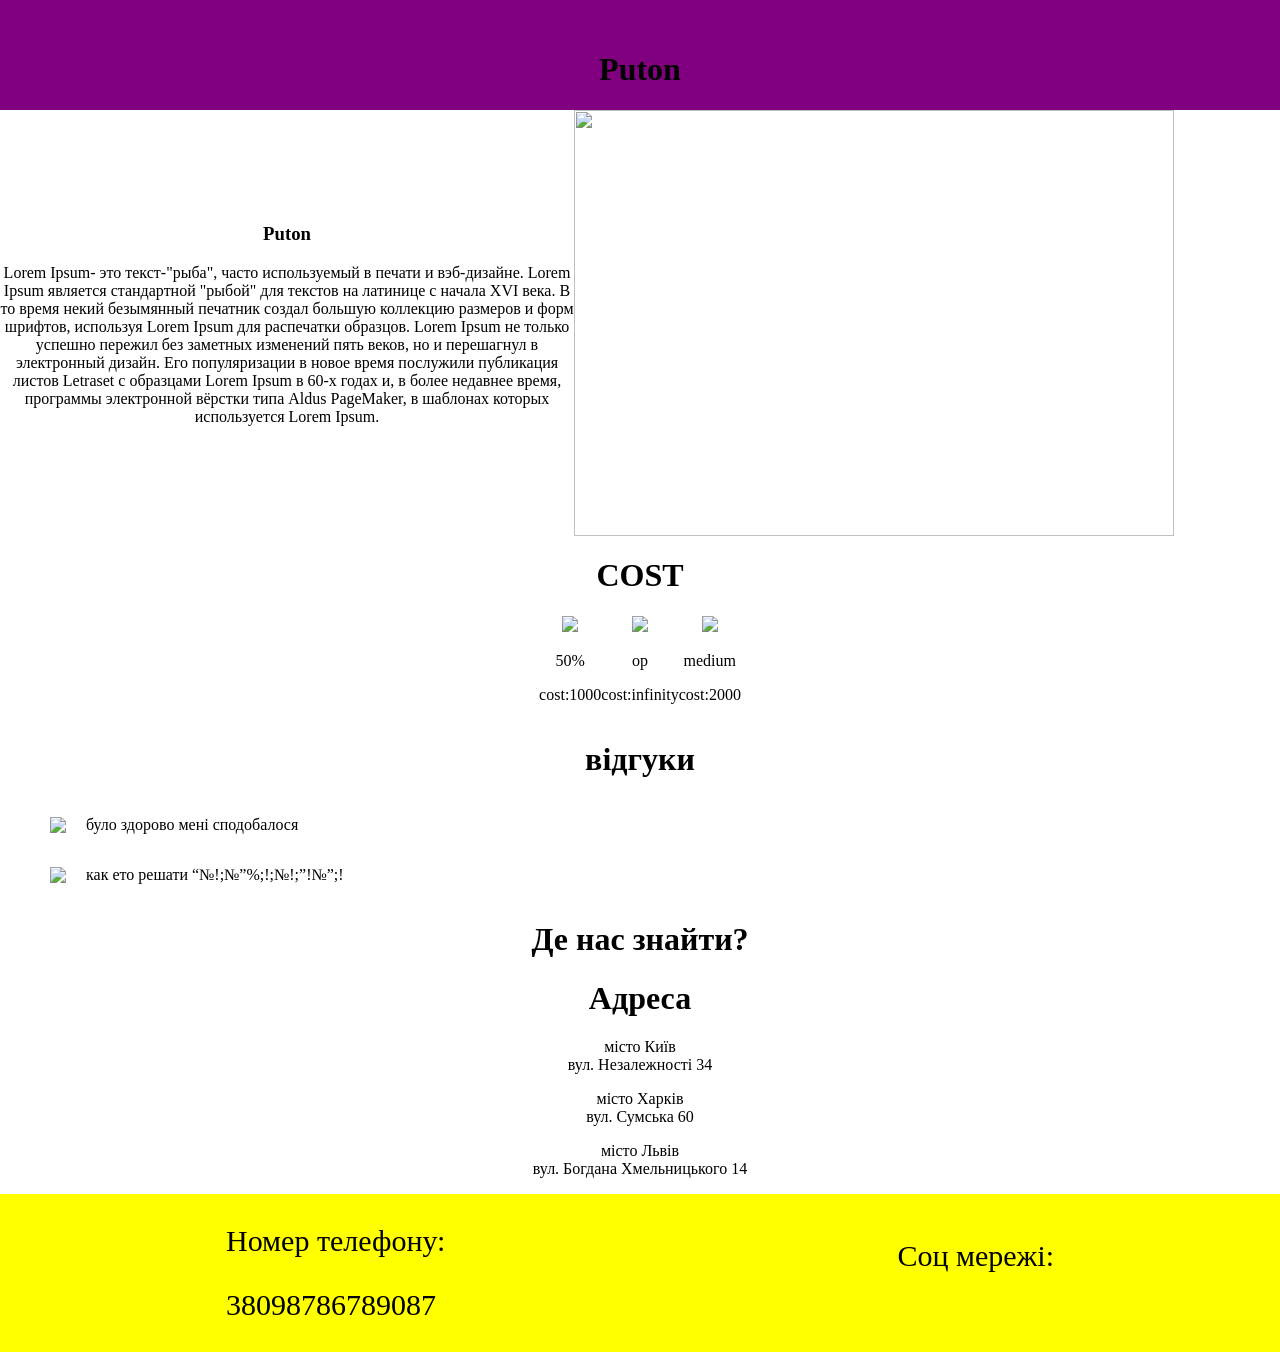
==== second.html @ 8589afbf "Add files via upload" ====
<!DOCTYPE html>
<html lang="en">
<head>
    <meta charset="UTF-8">
    <meta name="viewport" content="width=device-width, initial-scale=1.0">
    <title>Document</title>
    <link rel="stylesheet" href="style.css">
</head>
<body>
    <header>
      <h1>Puton</h1>
    </header>
    <main>
     <section class="about">
          <article class="text">
          <h1>Puton</h1>
          <p>Lorem Ipsum- это текст-"рыба", часто используемый в печати и вэб-дизайне. Lorem Ipsum является стандартной "рыбой" для текстов на латинице с начала XVI века. В то время некий безымянный печатник создал большую коллекцию размеров и форм шрифтов, используя Lorem Ipsum для распечатки образцов. Lorem Ipsum не только успешно пережил без заметных изменений пять веков, но и перешагнул в электронный дизайн. Его популяризации в новое время послужили публикация листов Letraset с образцами Lorem Ipsum в 60-х годах и, в более недавнее время, программы электронной вёрстки типа Aldus PageMaker, в шаблонах которых используется Lorem Ipsum.</p>
        </article>
        <img src="https://learn.logikaschool.com/uploads/student/2888423/6921c674cbb68.png"height="426px" width="600px">
        </section>
        <h1>COST</h1>
        <section class="cost">
          <article class="costs">
          <img src="https://learn.logikaschool.com/uploads/student/2888423/692af34bb8b75.png" >
          <p>50%</p>
          <p>cost:1000</p>
          </article>
          <article class="costs">
          <img src="https://learn.logikaschool.com/uploads/student/2888423/692af35d9084f.png">
          <p>op</p>
          <p>cost:infinity</p>
          </article>
          <article class="costs">
          <img src="https://learn.logikaschool.com/uploads/student/2888423/692af347d6e0d.png" >
          <p>medium</p>
          <p>cost:2000</p>
          </article>
        </section>
        <h1>відгуки</h1>
        <section class="reviews">
          <article class="review">
          <img src="https://learn.logikaschool.com/uploads/student/2888423/692afb5c060af.png">
          <p>було здорово мені сподобалося</p>
        </article>
        <article class="review">
          <img src="https://learn.logikaschool.com/uploads/student/2888423/692afb57677d4.png">
          <p>как ето решати “№!;№”%;!;№!;”!№”;!</p>
          </article>
        </section>
        <h1>Де нас знайти?</h1>
        <h1>Адреса</h1>
        <section class="locat">
          <p >місто Київ <br>вул. Незалежності 34</p>
          <p>місто Харків<br>вул. Сумська 60</p>
          <p>місто Львів<br>вул. Богдана Хмельницького 14</p>
        </section>
        
    </main>
    <footer>
      <div class="number">
     <p>Номер телефону:</p>
     <p>38098786789087</p>
     </div>
     <div class="soc">
    <p>Cоц мережі:</p>
    <img src="https://learn.logikaschool.com/uploads/student/2888423/6921c1cc845ba.png" alt="">
    <img src="https://learn.logikaschool.com/uploads/student/2888423/6921c1d168d62.png" alt="">
    </div>
    </footer>
</body>
</html>
---- style.css ----
body{
    background-color: white;
    margin: 0;
    padding: 0;
}
header{
    background-color: purple;
    margin: 0;
    padding: 30px 0;
    text-align: center;
    height: 50px;
}
.nav-link{
    text-decoration: none;
    color: black;
    font-size: 24px;
    margin: 3px 25px;
    
}
nav{
    display: flex;
    align-items: center;
    justify-content: center;
    background-color: yellow;
}
main{
    text-align: center;
}
.chanse{
    background-color: grey;
    border: 1px solid grey;
    text-decoration: none;
    font-size: 20px;
}

.courses{
    display: flex;
    justify-content: center;
    align-items: center;
}

.course a{
    border: 1px solid grey;
    font-size: 20px;
}
.course img{
    height: 250px;
    width: 250px;

}
.teachers{
    display: flex;
    align-items: center;
    justify-content: center;
}

.vvv{
    height: 205px;
    width: 250px;
    
}
.about{
    display: flex;
    align-items: center;
}
.text p{
    width: 574px;
}
.location{
    display: flex;
    justify-content: center;
}
footer{
background-color: blueviolet;
display: flex;
justify-content: center;
align-items: center;
font-size: 30px;
}
.cost{
    display: flex;
    justify-content: center;
    align-items: center;
    text-align: center;
}
.reviews{
    padding-left: 50px;

}
.review{
    display: flex;
    
    align-items: center;
}
.review p{
    margin-left: 20px;
}

.locat p::before{
      content: url(https://learn.logikaschool.com/uploads/student/2888423/692b020985f6d.png);
}
footer{
    background-color: yellow;
    display: flex;
    justify-content: space-around;

}
.number{
    /*display: flex;*/
}
.soc{
    /*display: flex;*/
}
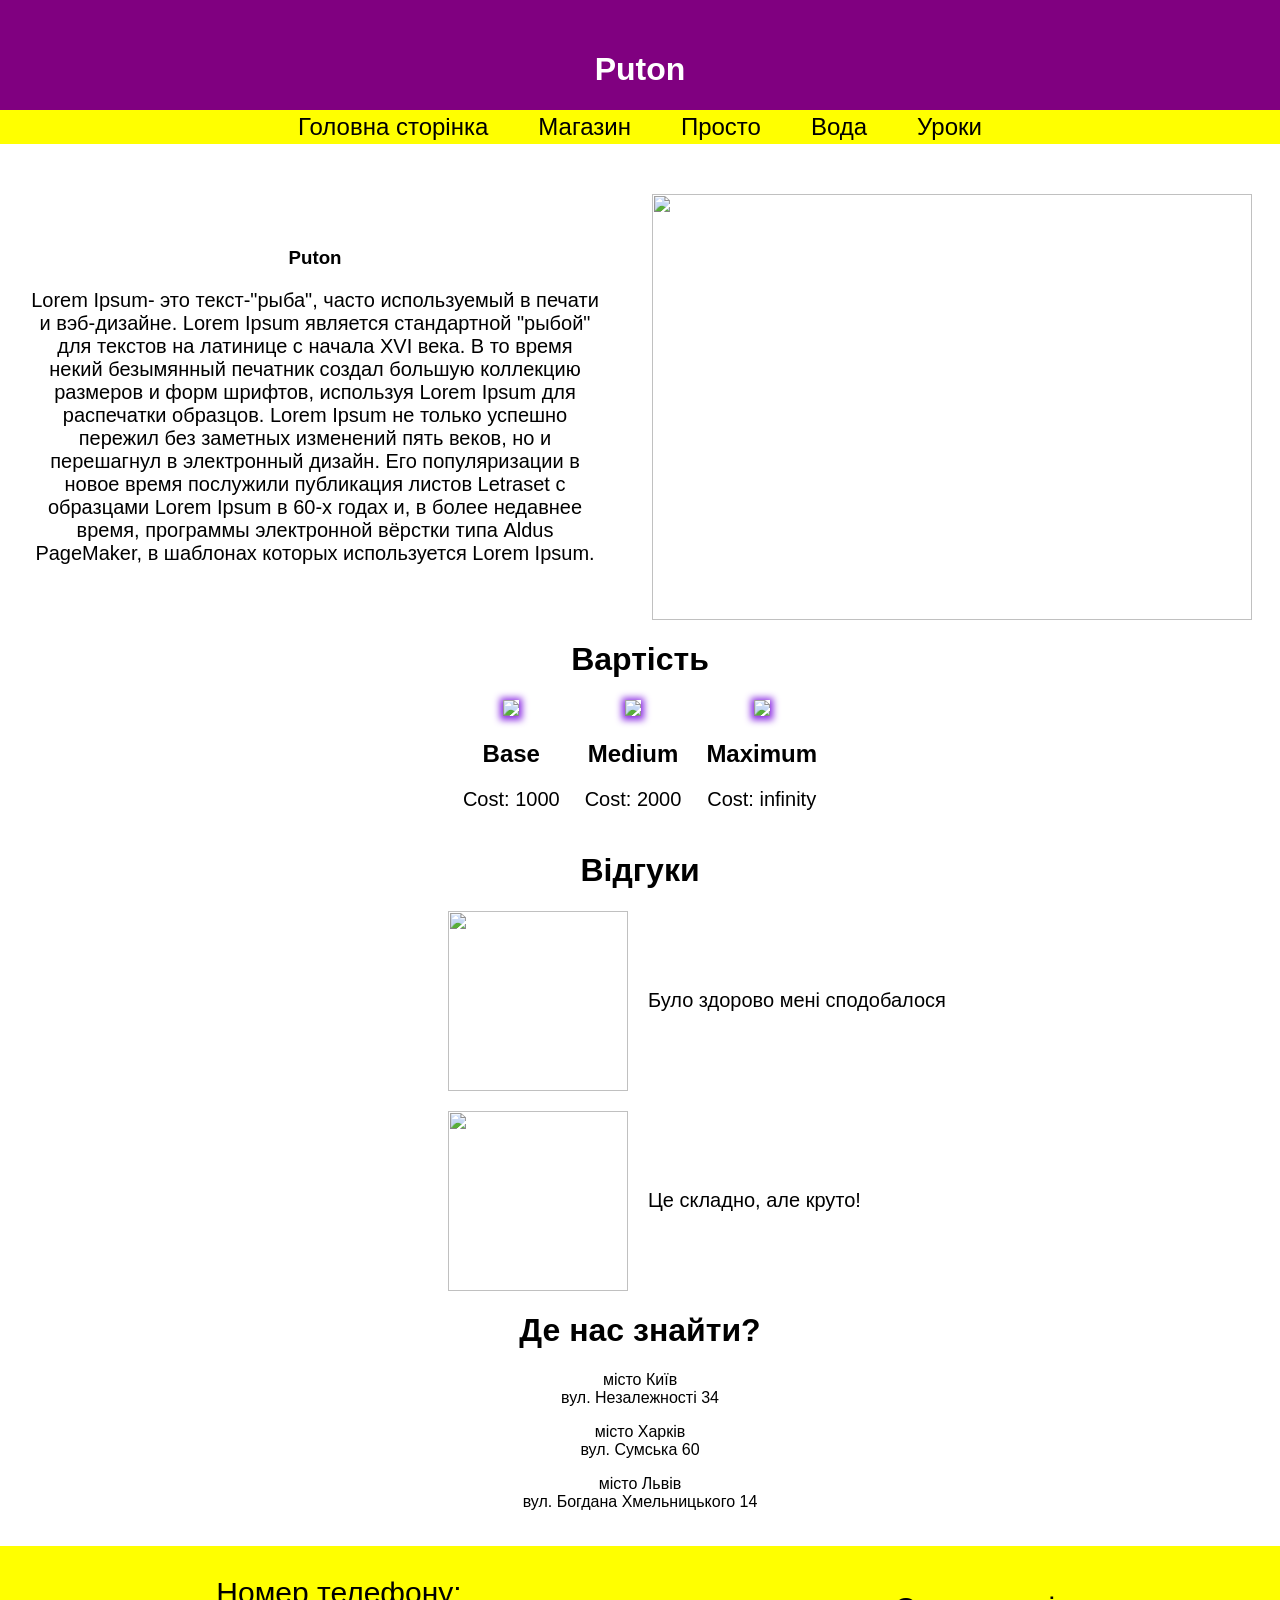
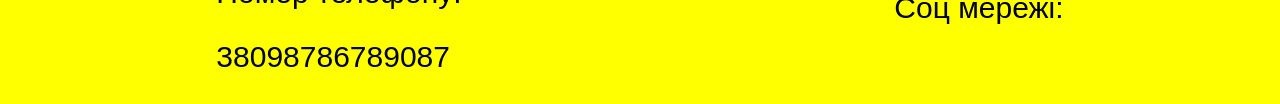
==== commit 39b6fed3: "Add files via upload" ====
--- a/second.html
+++ b/second.html
@@ -3,13 +3,20 @@
 <head>
     <meta charset="UTF-8">
     <meta name="viewport" content="width=device-width, initial-scale=1.0">
-    <title>Document</title>
+    <title>Python</title>
     <link rel="stylesheet" href="style.css">
 </head>
 <body>
     <header>
       <h1>Puton</h1>
     </header>
+    <nav>
+        <a href="index.html" class="nav-link">Головна сторінка</a>
+        <a href="" class="nav-link">Магазин</a>
+        <a href="" class="nav-link">Просто</a>
+        <a href="" class="nav-link">Вода</a>
+        <a href="" class="nav-link">Уроки</a>
+    </nav>
     <main>
      <section class="about">
           <article class="text">
@@ -18,37 +25,36 @@
         </article>
         <img src="https://learn.logikaschool.com/uploads/student/2888423/6921c674cbb68.png"height="426px" width="600px">
         </section>
-        <h1>COST</h1>
+        <h1>Вартість</h1>
         <section class="cost">
           <article class="costs">
-          <img src="https://learn.logikaschool.com/uploads/student/2888423/692af34bb8b75.png" >
-          <p>50%</p>
-          <p>cost:1000</p>
+            <img src="https://learn.logikaschool.com/uploads/student/2888423/692af34bb8b75.png" >
+            <h2>Base</h2>
+            <p>Cost: 1000</p>
+          </article>          
+          <article class="costs">
+            <img src="https://learn.logikaschool.com/uploads/student/2888423/692af347d6e0d.png" >
+            <h2>Medium</h2>
+            <p>Cost: 2000</p>
           </article>
           <article class="costs">
-          <img src="https://learn.logikaschool.com/uploads/student/2888423/692af35d9084f.png">
-          <p>op</p>
-          <p>cost:infinity</p>
-          </article>
-          <article class="costs">
-          <img src="https://learn.logikaschool.com/uploads/student/2888423/692af347d6e0d.png" >
-          <p>medium</p>
-          <p>cost:2000</p>
+            <img src="https://en.meming.world/images/en/8/81/Stonks.jpg">
+            <h2>Maximum</h2>
+            <p>Cost: infinity</p>
           </article>
         </section>
-        <h1>відгуки</h1>
+        <h1>Відгуки</h1>
         <section class="reviews">
           <article class="review">
           <img src="https://learn.logikaschool.com/uploads/student/2888423/692afb5c060af.png">
-          <p>було здорово мені сподобалося</p>
+          <p>Було здорово мені сподобалося</p>
         </article>
         <article class="review">
           <img src="https://learn.logikaschool.com/uploads/student/2888423/692afb57677d4.png">
-          <p>как ето решати “№!;№”%;!;№!;”!№”;!</p>
+          <p>Це складно, але круто!</p>
           </article>
         </section>
         <h1>Де нас знайти?</h1>
-        <h1>Адреса</h1>
         <section class="locat">
           <p >місто Київ <br>вул. Незалежності 34</p>
           <p>місто Харків<br>вул. Сумська 60</p>
--- a/style.css
+++ b/style.css
@@ -2,6 +2,7 @@
     background-color: white;
     margin: 0;
     padding: 0;
+    font-family:'Segoe UI', Tahoma, Geneva, Verdana, sans-serif
 }
 header{
     background-color: purple;
@@ -9,6 +10,7 @@
     padding: 30px 0;
     text-align: center;
     height: 50px;
+    color: white;
 }
 .nav-link{
     text-decoration: none;
@@ -27,21 +29,25 @@
     text-align: center;
 }
 .chanse{
-    background-color: grey;
-    border: 1px solid grey;
+    background-color: purple;
     text-decoration: none;
     font-size: 20px;
+    color: white;
+    padding: 7px 10px;
+    border-radius: 15px;
 }
 
 .courses{
     display: flex;
     justify-content: center;
     align-items: center;
+    gap: 50px;
 }
 
 .course a{
     border: 1px solid grey;
     font-size: 20px;
+    padding: 3px 10px;
 }
 .course img{
     height: 250px;
@@ -52,6 +58,7 @@
     display: flex;
     align-items: center;
     justify-content: center;
+    margin-bottom: 50px;
 }
 
 .vvv{
@@ -60,40 +67,63 @@
     
 }
 .about{
+    margin-top: 50px;
     display: flex;
     align-items: center;
+    justify-content: center;
+    gap: 50px;
 }
 .text p{
+    font-size: 20px;
     width: 574px;
 }
 .location{
     display: flex;
     justify-content: center;
+    gap: 35px;
 }
 footer{
-background-color: blueviolet;
-display: flex;
-justify-content: center;
-align-items: center;
-font-size: 30px;
+    background-color: blueviolet;
+    display: flex;
+    justify-content: center;
+    align-items: center;
+    font-size: 30px;
+    margin-top: 35px;
 }
 .cost{
     display: flex;
     justify-content: center;
     align-items: center;
     text-align: center;
+    gap: 25px;
 }
+
+.costs img{
+    height: 259px;
+    box-shadow: 0 1px 7px 3px blueviolet;
+}
+
+.costs p{
+    font-size: 20px;
+}
+
 .reviews{
-    padding-left: 50px;
-
+    padding-left: 35%;
 }
 .review{
-    display: flex;
-    
+    display: flex;    
     align-items: center;
+    margin-bottom: 20px;
 }
+
 .review p{
     margin-left: 20px;
+    font-size: 20px;
+}
+
+.review img{
+    height: 180px;
+    width: 180px;
 }
 
 .locat p::before{
